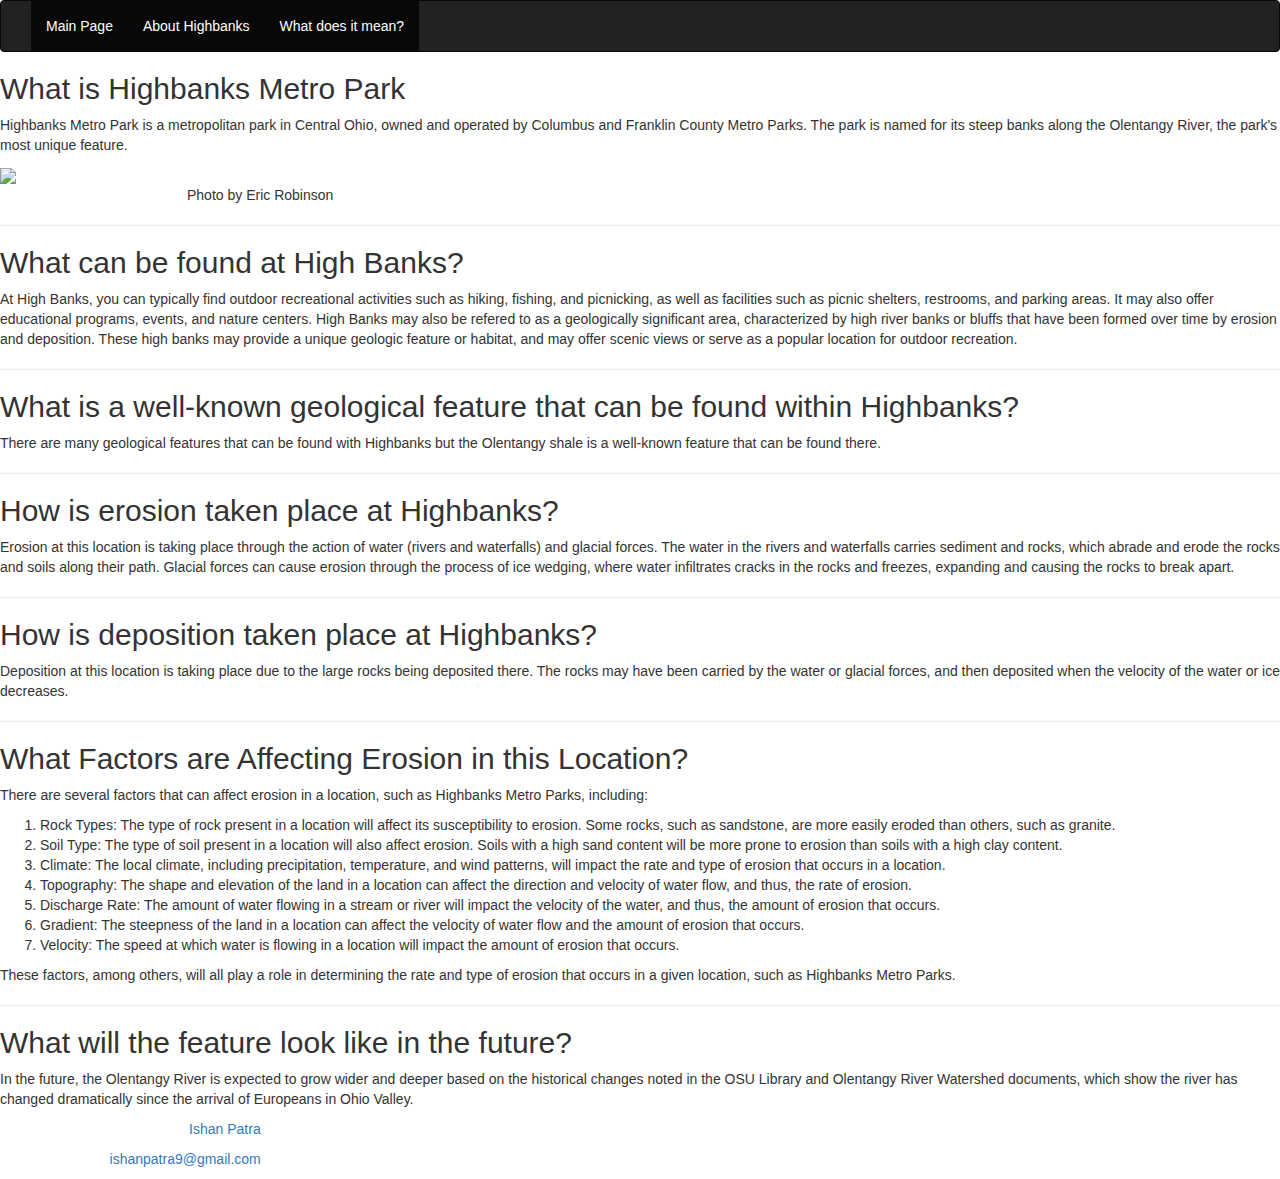
==== index.html @ 547add06 "Add files via upload" ====
<!DOCTYPE html>
<html>

<head>
  <meta charset="utf-8">
  <meta name="Ishan Patra">
  <meta name="viewport" content="width=device-width">
  <title>Ishan Patra - OOMS - High Banks - Metroparks - Mainpage</title>
  <link rel="profile" href="http://gmpg.org/xfn/11">
  <link href="Style CSS Files/index.css" rel="stylesheet" type="text/css" />
  <link rel="stylesheet" href="https://maxcdn.bootstrapcdn.com/bootstrap/3.4.1/css/bootstrap.min.css">
  <script src="https://ajax.googleapis.com/ajax/libs/jquery/3.5.1/jquery.min.js"></script>
  <script src="https://maxcdn.bootstrapcdn.com/bootstrap/3.4.1/js/bootstrap.min.js"></script>
  <nav class="navbar navbar-inverse">
    <div class="container-fluid">
      <div class="navbar-header">
        <button type="button" class="navbar-toggle" data-toggle="collapse" data-target="#myNavbar">
          <span class="icon-bar"> </span>
          <span class="icon-bar"> </span>
          <span class="icon-bar"> </span>
        </button>

        
      </div>
      <div class="collapse navbar-collapse" id="myNavbar">
        <ul class="nav navbar-nav">
          <li class="active"><a href="index.html">Main Page</a></li>
          <li class="active"><a href="about_highbanks.html">About Highbanks</a></li>
          <li class="active"><a href="glossary.html">What does it mean?</a></li>
        </ul>
        </ul>
      </div>
    </div>
  </nav>
</head>

<body>
  <!--About High Banks-->
  <div>
    <h2>What is Highbanks Metro Park</h2>
    <p>Highbanks Metro Park is a metropolitan park in Central Ohio, owned and operated by Columbus and Franklin County Metro Parks. The park is named for its steep banks along the Olentangy River, the park's most unique feature.</p>
    <div>
      <img src="images/Highbanks_Olentangy-River_Eric-Robinson.jpg" style=" height: 250px;">
    </div>
    <h8 style="padding-left: 187px;">Photo by Eric Robinson</h8>
      <hr>
  </div>
  <div>
    <h2>What can be found at High Banks?</h2>
    <p>At High Banks, you can typically find outdoor recreational activities such as hiking, fishing, and picnicking, as well as facilities such as picnic shelters, restrooms, and parking areas. It may also offer educational programs, events, and nature centers. High Banks may also be refered to as a geologically significant area, characterized by high river banks or bluffs that have been formed over time by erosion and deposition. These high banks may provide a unique geologic feature or habitat, and may offer scenic views or serve as a popular location for outdoor recreation.</p>
    <hr>
  </div>
  <div>
    <h2>What is a well-known geological feature that can be found within Highbanks?</h2>
    <p>There are many geological features that can be found with Highbanks but the Olentangy shale is a well-known feature that can be found there. </p>
    <hr>
  </div>
  <div>
    <h2>How is erosion taken place at Highbanks?</h2>
    <p>Erosion at this location is taking place through the action of water (rivers and waterfalls) and glacial forces. The water in the rivers and waterfalls carries sediment and rocks, which abrade and erode the rocks and soils along their path. Glacial forces can cause erosion through the process of ice wedging, where water infiltrates cracks in the rocks and freezes, expanding and causing the rocks to break apart.</p>
    <hr>
  </div>
  <div>
    <h2>How is deposition taken place at Highbanks?</h2>
    <p>Deposition at this location is taking place due to the large rocks being deposited there. The rocks may have been carried by the water or glacial forces, and then deposited when the velocity of the water or ice decreases.</p>
    <hr>
  </div>
  <div>
    <h2>What Factors are Affecting Erosion in this Location?</h2>
    <p>There are several factors that can affect erosion in a location, such as Highbanks Metro Parks, including:</p>
    <ol>
      <li>Rock Types: The type of rock present in a location will affect its susceptibility to erosion. Some rocks, such as sandstone, are more easily eroded than others, such as granite.</li>
      <li>Soil Type: The type of soil present in a location will also affect erosion. Soils with a high sand content will be more prone to erosion than soils with a high clay content.</li>
      <li>Climate: The local climate, including precipitation, temperature, and wind patterns, will impact the rate and type of erosion that occurs in a location.</li>
      <li>Topography: The shape and elevation of the land in a location can affect the direction and velocity of water flow, and thus, the rate of erosion.</li>
      <li>Discharge Rate: The amount of water flowing in a stream or river will impact the velocity of the water, and thus, the amount of erosion that occurs.</li>
      <li>Gradient: The steepness of the land in a location can affect the velocity of water flow and the amount of erosion that occurs.</li>
      <li>Velocity: The speed at which water is flowing in a location will impact the amount of erosion that occurs.</li>
    </ol>
    <p>These factors, among others, will all play a role in determining the rate and type of erosion that occurs in a given location, such as Highbanks Metro Parks.</p>
    <hr>
  </div>
  <div>
    <h2>What will the feature look like in the future?</h2>
    <p>In the future, the Olentangy River is expected to grow wider and deeper based on the historical changes noted in the OSU Library and Olentangy River Watershed documents, which show the river has changed dramatically since the arrival of Europeans in Ohio Valley.</p>
  </div>
</body>
<footer>
  <div style="text-align: right;">
    <div style="display: flex;">
      <div class="left-element">
        <p style="color: white;">This webpage was created by <a>Ishan Patra</a></p>
        <p style="color: white;"><a href="mailto:ishanpatra9@gmail.com">ishanpatra9@gmail.com</a></p>
      </div>
      <div class="right-element">
        <p style="color: white;">Copyright © 2023 By Ishan</p>
        <p style="color: white;">All Rights Reserved</p>
      </div>
    </div>
  </div>
</footer>
</html>
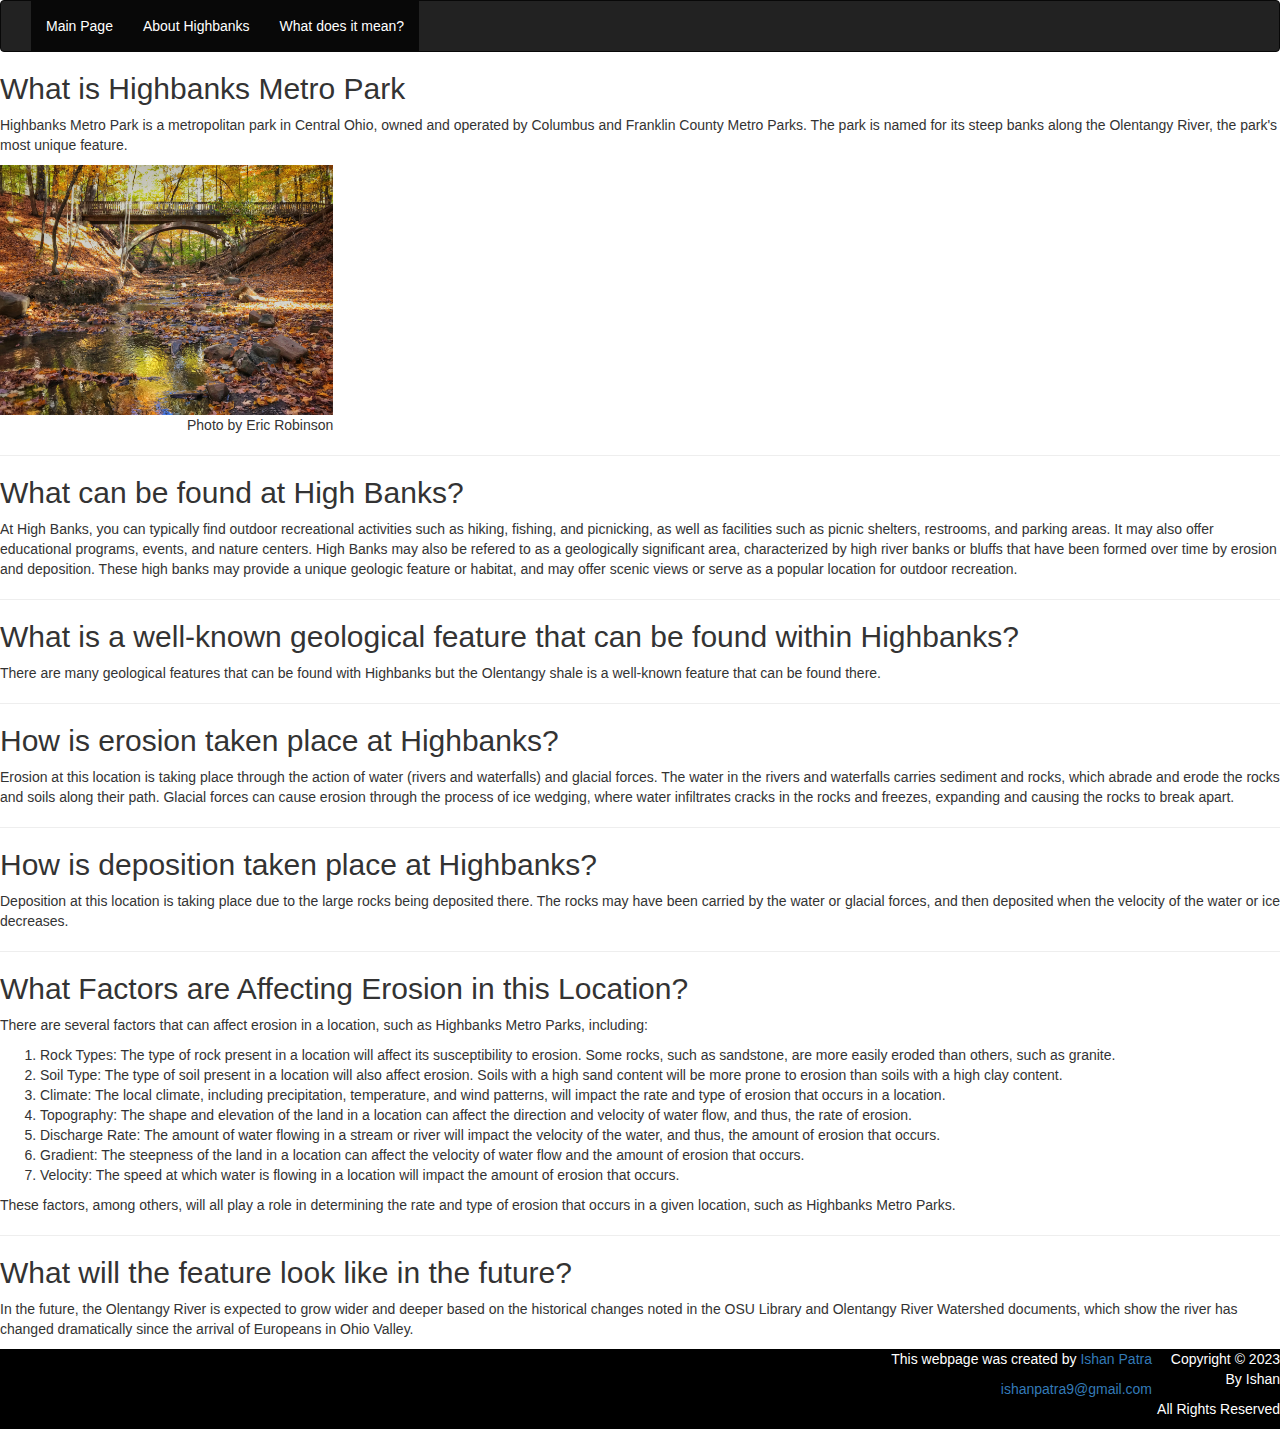
==== commit 83aa0c9b: "Update index.html" ====
--- a/index.html
+++ b/index.html
@@ -89,7 +89,7 @@
   <div style="text-align: right;">
     <div style="display: flex;">
       <div class="left-element">
-        <p style="color: white;">This webpage was created by <a>Ishan Patra</a></p>
+        <p style="color: white;">This webpage was created by <a href="https://www.linkedin.com/in/ishan-patra/">Ishan Patra</a></p>
         <p style="color: white;"><a href="mailto:ishanpatra9@gmail.com">ishanpatra9@gmail.com</a></p>
       </div>
       <div class="right-element">
--- a/Style CSS Files/index.css
+++ b/Style CSS Files/index.css
@@ -0,0 +1,27 @@
+html, body {
+  height: 100%;
+  width: 100%;
+}
+dl{
+  padding-left: 5px;
+}
+dt {
+  padding-left: 10px;
+}
+dd {
+  padding-left: 20px;
+}
+footer{
+  background: black;
+  border: #858585;
+}
+
+.left-element {
+  float: right;
+  width: 90%;
+}
+
+.right-element {
+  float: right;
+  width: 10%;
+}